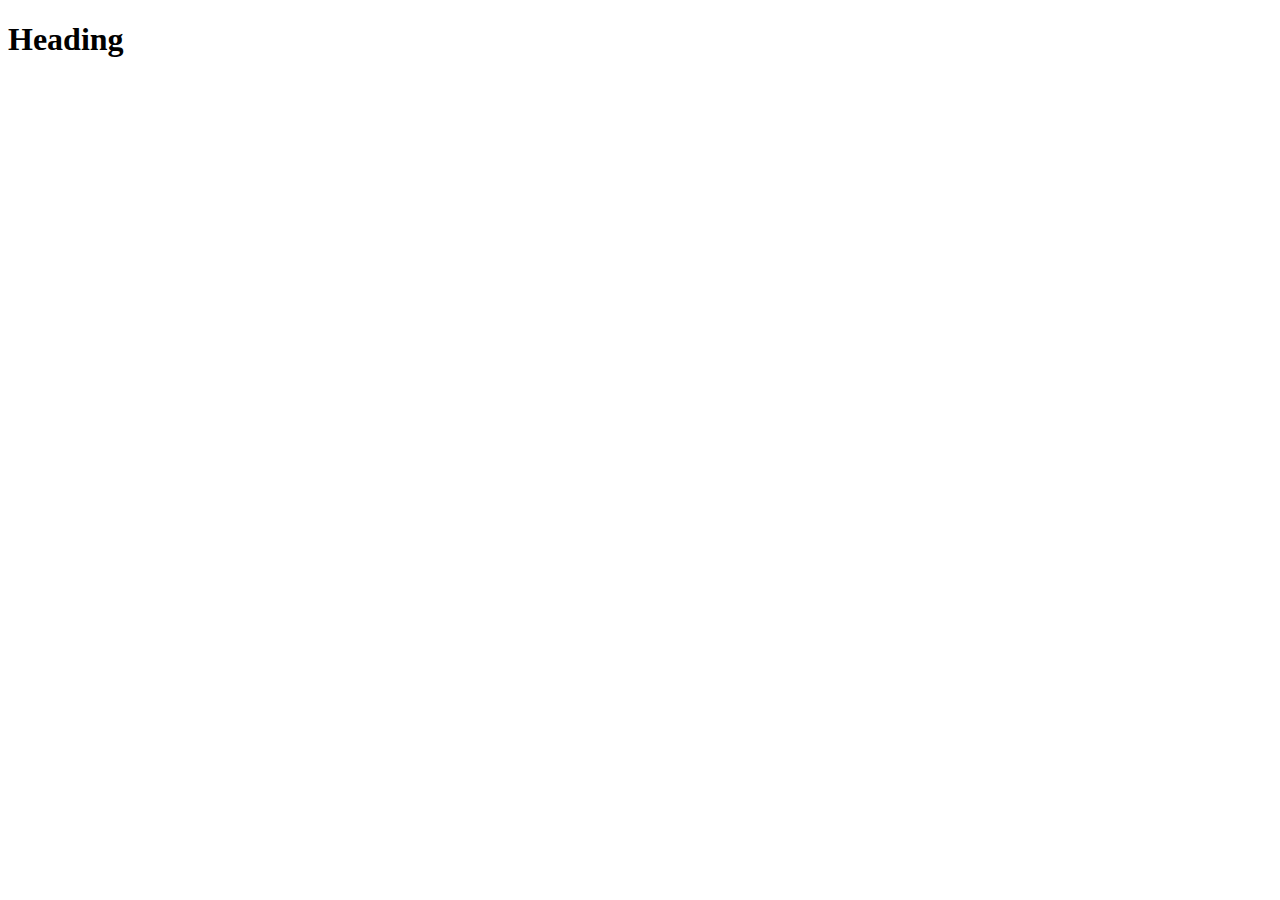
==== index.html @ f43d2d31 "First HTML File" ====
<!DOCTYPE html>
<html lang="en">
  <head>
    <meta charset="UTF-8" />
    <meta name="viewport" content="width=device-width, initial-scale=1.0" />
    <title>Document</title>
  </head>
  <body>
    <h1>Heading</h1>
  </body>
</html>
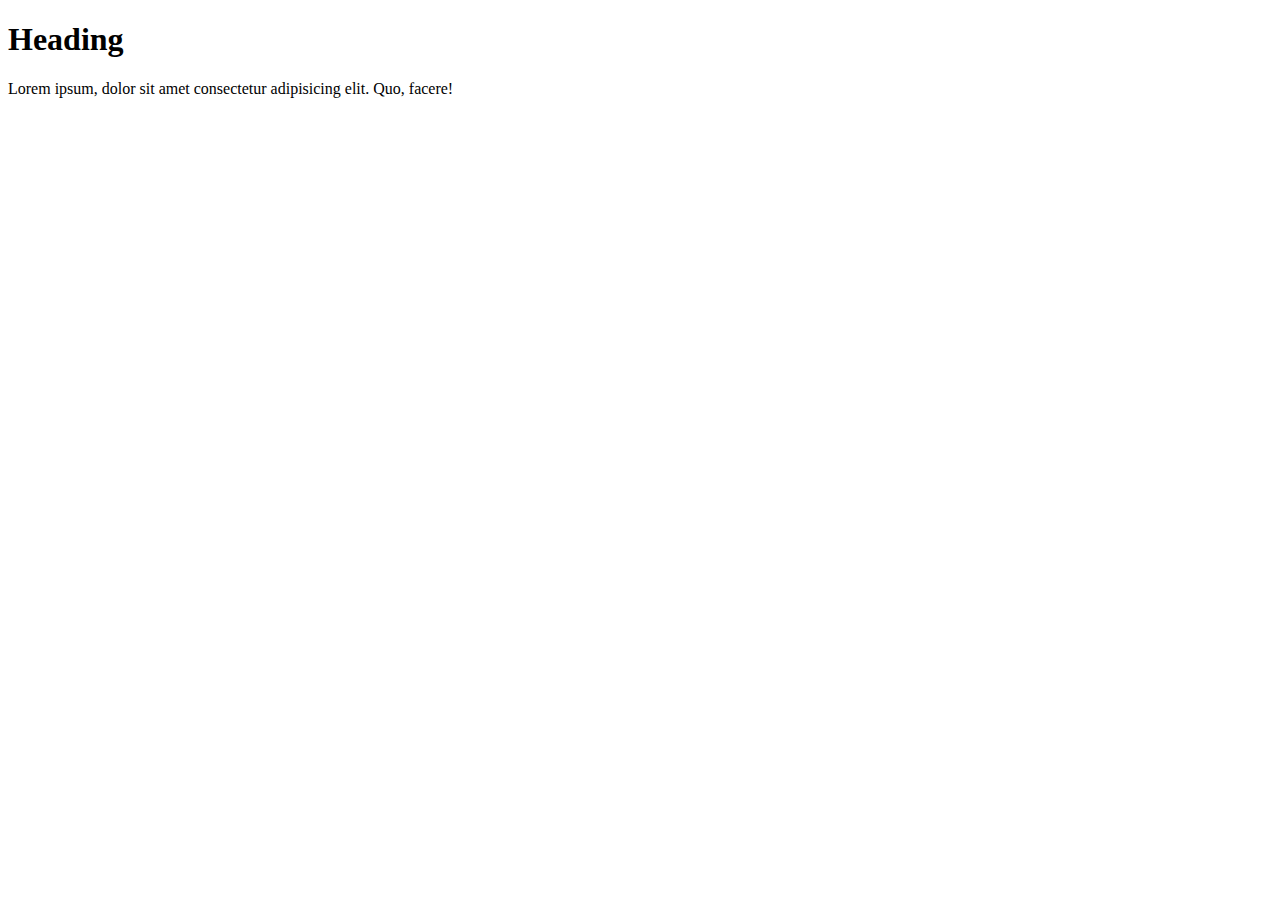
==== commit d3ad860e: "added p tag" ====
--- a/index.html
+++ b/index.html
@@ -7,5 +7,9 @@
   </head>
   <body>
     <h1>Heading</h1>
+
+    <p>
+      Lorem ipsum, dolor sit amet consectetur adipisicing elit. Quo, facere!
+    </p>
   </body>
 </html>
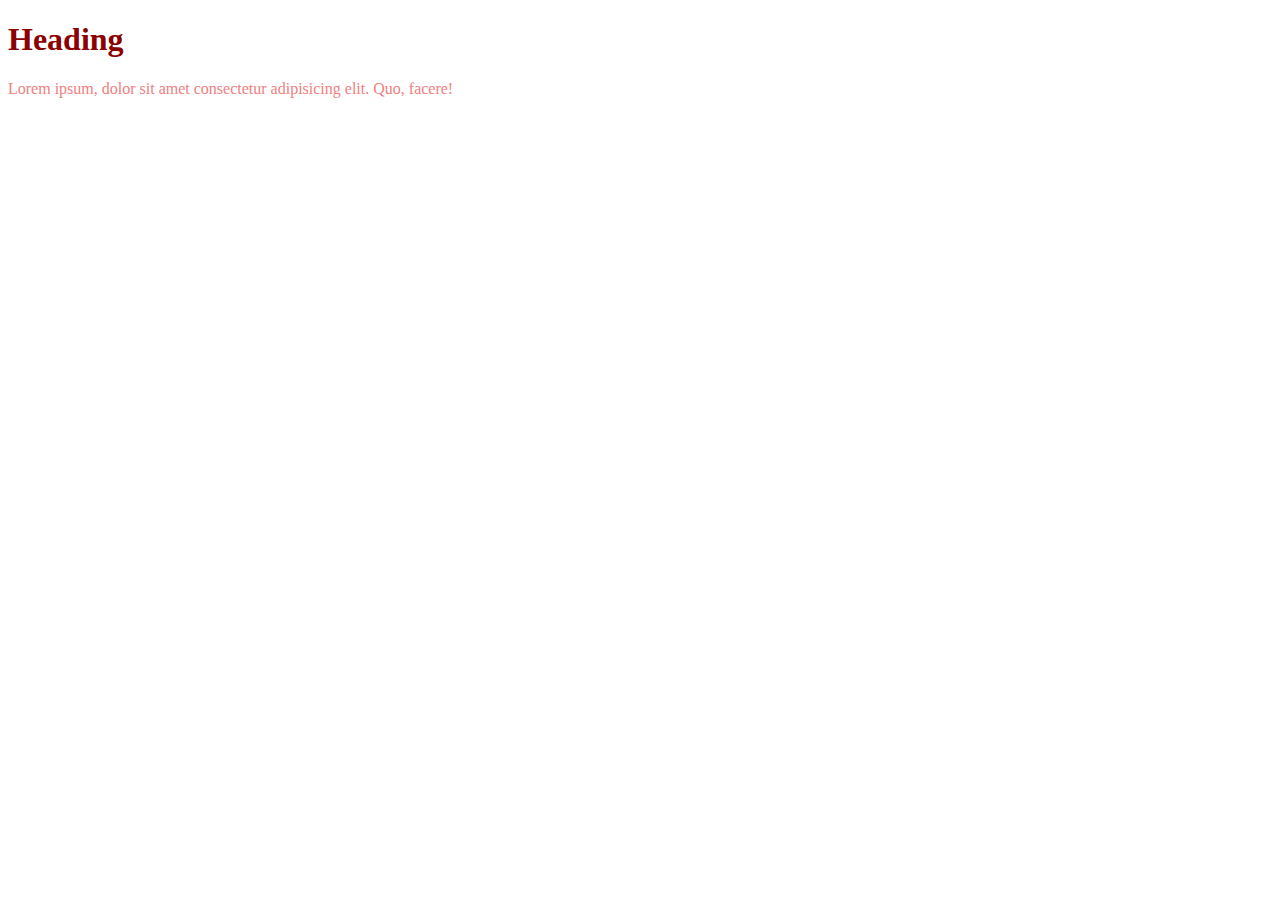
==== commit 8bd2ca10: "added css folder" ====
--- a/index.html
+++ b/index.html
@@ -4,6 +4,7 @@
     <meta charset="UTF-8" />
     <meta name="viewport" content="width=device-width, initial-scale=1.0" />
     <title>Document</title>
+    <link rel="stylesheet" href="CSS/style.css">
   </head>
   <body>
     <h1>Heading</h1>
--- a/CSS/style.css
+++ b/CSS/style.css
@@ -0,0 +1,7 @@
+h1 {
+  color: darkred;
+}
+
+p {
+  color: lightcoral;
+}
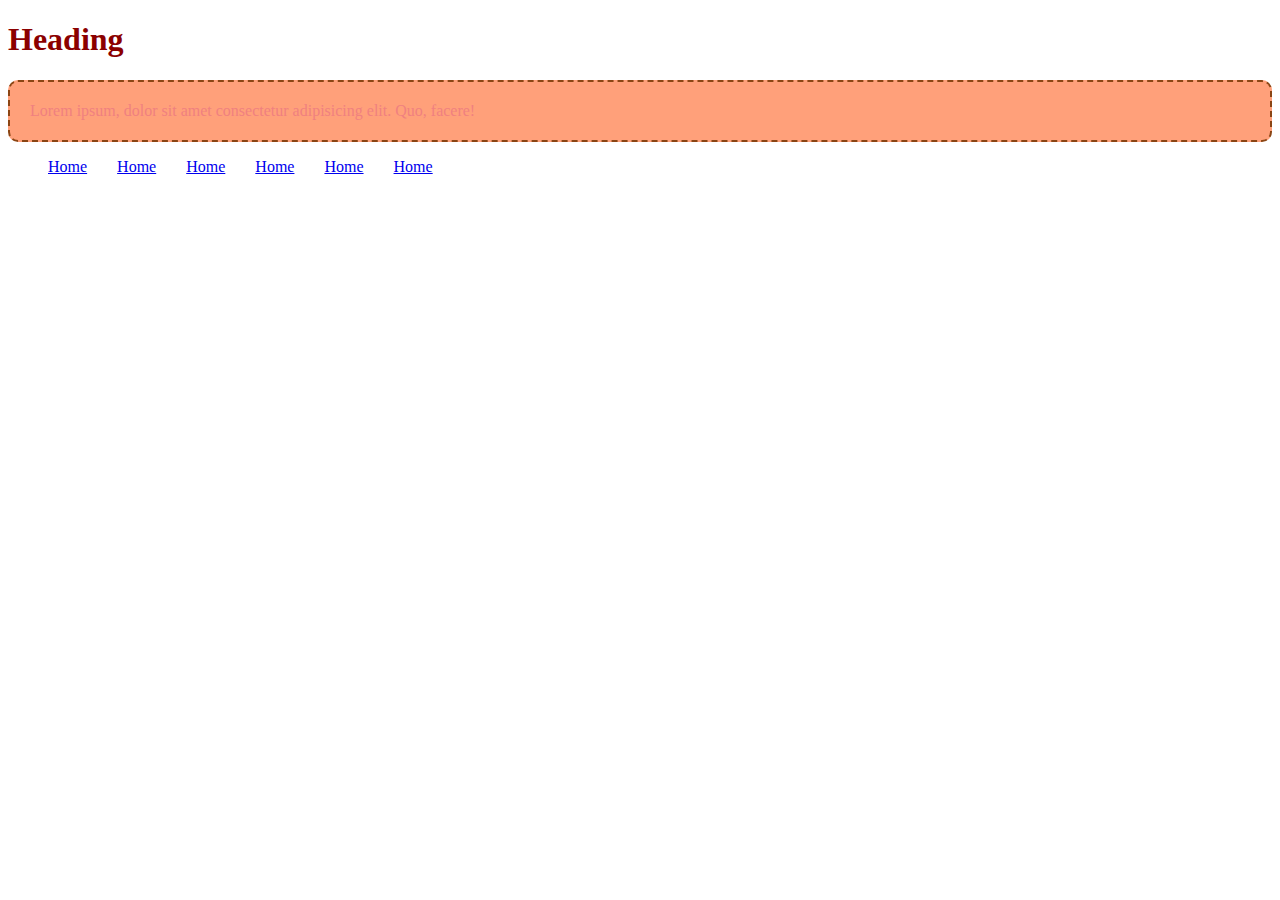
==== commit b00ef89b: "added some css" ====
--- a/index.html
+++ b/index.html
@@ -4,7 +4,7 @@
     <meta charset="UTF-8" />
     <meta name="viewport" content="width=device-width, initial-scale=1.0" />
     <title>Document</title>
-    <link rel="stylesheet" href="CSS/style.css">
+    <link rel="stylesheet" href="CSS/style.css" />
   </head>
   <body>
     <h1>Heading</h1>
@@ -12,5 +12,14 @@
     <p>
       Lorem ipsum, dolor sit amet consectetur adipisicing elit. Quo, facere!
     </p>
+
+    <ul>
+      <li><a href="#">Home</a></li>
+      <li><a href="#">Home</a></li>
+      <li><a href="#">Home</a></li>
+      <li><a href="#">Home</a></li>
+      <li><a href="#">Home</a></li>
+      <li><a href="#">Home</a></li>
+    </ul>
   </body>
 </html>
--- a/CSS/style.css
+++ b/CSS/style.css
@@ -4,4 +4,15 @@
 
 p {
   color: lightcoral;
+  padding: 20px;
+  border: 2px dashed saddlebrown;
+  border-radius: 10px;
+  background-color: lightsalmon;
 }
+
+ul {
+  display: flex;
+  gap: 30px;
+  text-decoration: none;
+  list-style: none;
+}
